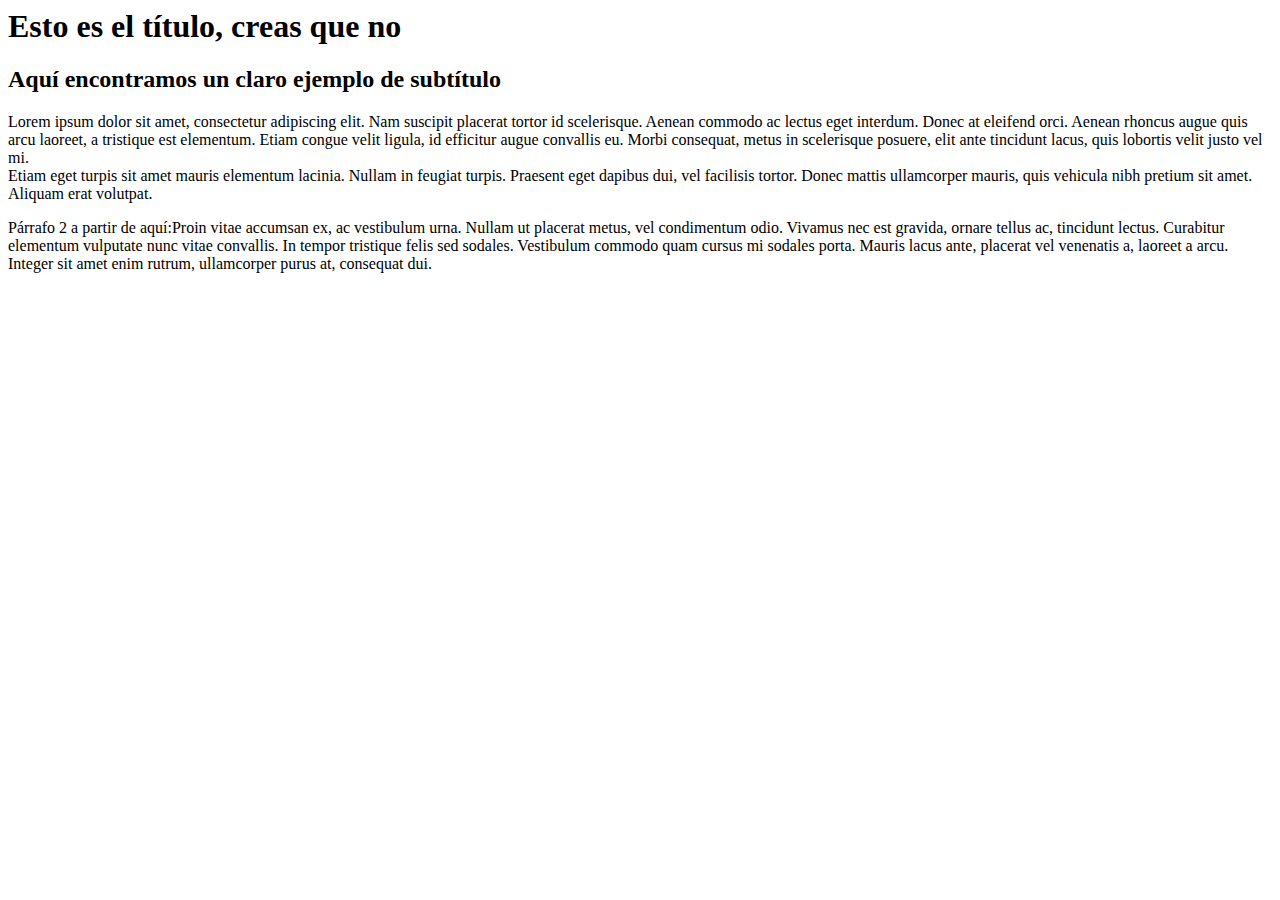
==== index.html @ e621bacb "Update index.html" ====
<html>
  <head>
    <title>Portfolio</title>
  </head>
  <body>
    <h1>Esto es el título, creas que no </h1>
    <h2>Aquí encontramos un claro ejemplo de subtítulo</h2>
    <p>Lorem ipsum dolor sit amet, consectetur adipiscing elit. Nam suscipit placerat tortor id scelerisque. Aenean commodo ac lectus eget interdum. Donec at eleifend orci. Aenean rhoncus augue quis arcu laoreet, a tristique est elementum. Etiam congue velit ligula, id efficitur augue convallis eu. Morbi consequat, metus in scelerisque posuere, elit ante tincidunt lacus, quis lobortis velit justo vel mi.<br/> Etiam eget turpis sit amet mauris elementum lacinia. Nullam in feugiat turpis. Praesent eget dapibus dui, vel facilisis tortor. Donec mattis ullamcorper mauris, quis vehicula nibh pretium sit amet. Aliquam erat volutpat.</p>
    <p>Párrafo 2 a partir de aquí:Proin vitae accumsan ex, ac vestibulum urna. Nullam ut placerat metus, vel condimentum odio. Vivamus nec est gravida, ornare tellus ac, tincidunt lectus. Curabitur elementum vulputate nunc vitae convallis. In tempor tristique felis sed sodales. Vestibulum commodo quam cursus mi sodales porta. Mauris lacus ante, placerat vel venenatis a, laoreet a arcu. Integer sit amet enim rutrum, ullamcorper purus at, consequat dui.</p>
  </body>
</html>
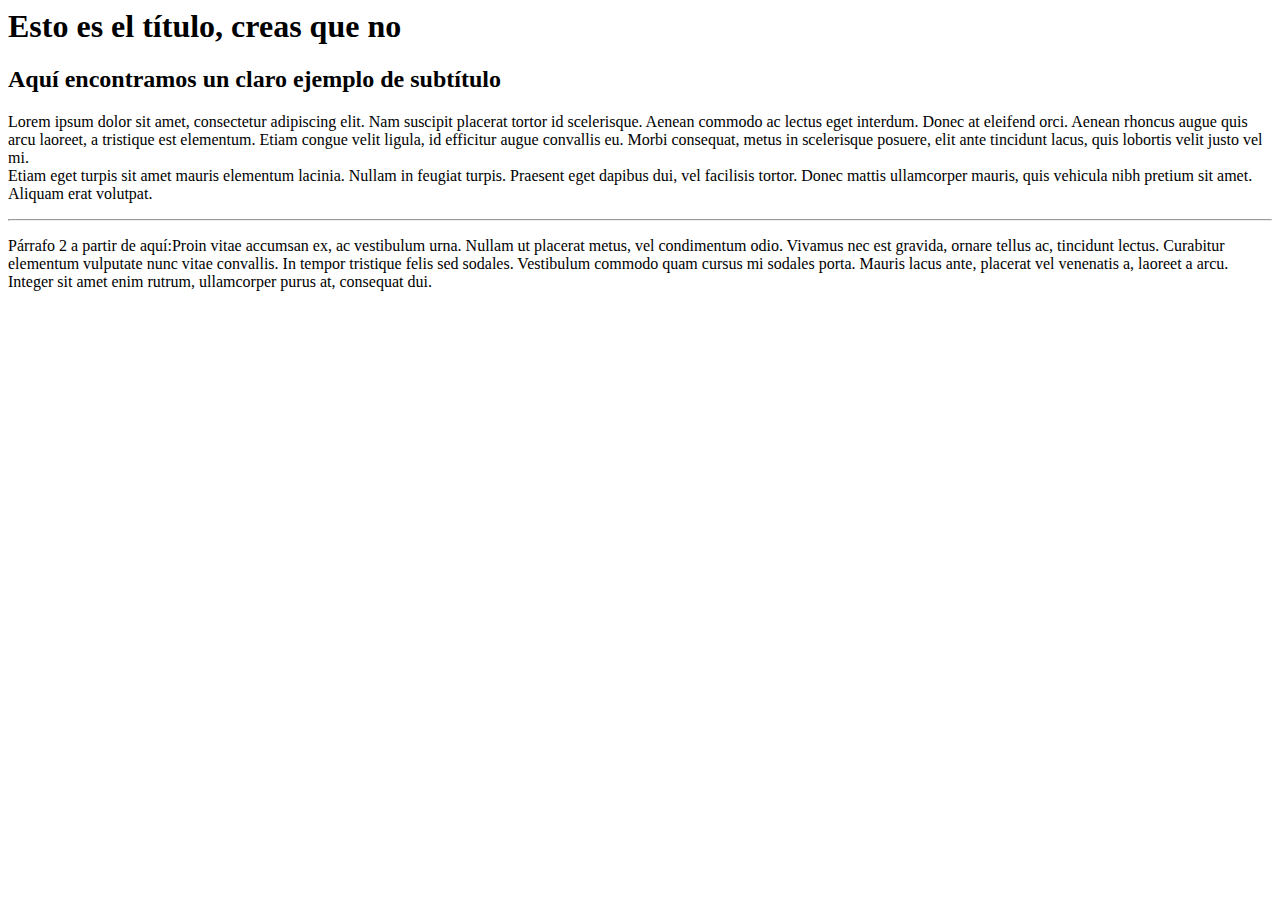
==== commit 880eb0ca: "Update index.html" ====
--- a/index.html
+++ b/index.html
@@ -6,6 +6,7 @@
     <h1>Esto es el título, creas que no </h1>
     <h2>Aquí encontramos un claro ejemplo de subtítulo</h2>
     <p>Lorem ipsum dolor sit amet, consectetur adipiscing elit. Nam suscipit placerat tortor id scelerisque. Aenean commodo ac lectus eget interdum. Donec at eleifend orci. Aenean rhoncus augue quis arcu laoreet, a tristique est elementum. Etiam congue velit ligula, id efficitur augue convallis eu. Morbi consequat, metus in scelerisque posuere, elit ante tincidunt lacus, quis lobortis velit justo vel mi.<br/> Etiam eget turpis sit amet mauris elementum lacinia. Nullam in feugiat turpis. Praesent eget dapibus dui, vel facilisis tortor. Donec mattis ullamcorper mauris, quis vehicula nibh pretium sit amet. Aliquam erat volutpat.</p>
+    <hr/>
     <p>Párrafo 2 a partir de aquí:Proin vitae accumsan ex, ac vestibulum urna. Nullam ut placerat metus, vel condimentum odio. Vivamus nec est gravida, ornare tellus ac, tincidunt lectus. Curabitur elementum vulputate nunc vitae convallis. In tempor tristique felis sed sodales. Vestibulum commodo quam cursus mi sodales porta. Mauris lacus ante, placerat vel venenatis a, laoreet a arcu. Integer sit amet enim rutrum, ullamcorper purus at, consequat dui.</p>
   </body>
 </html>
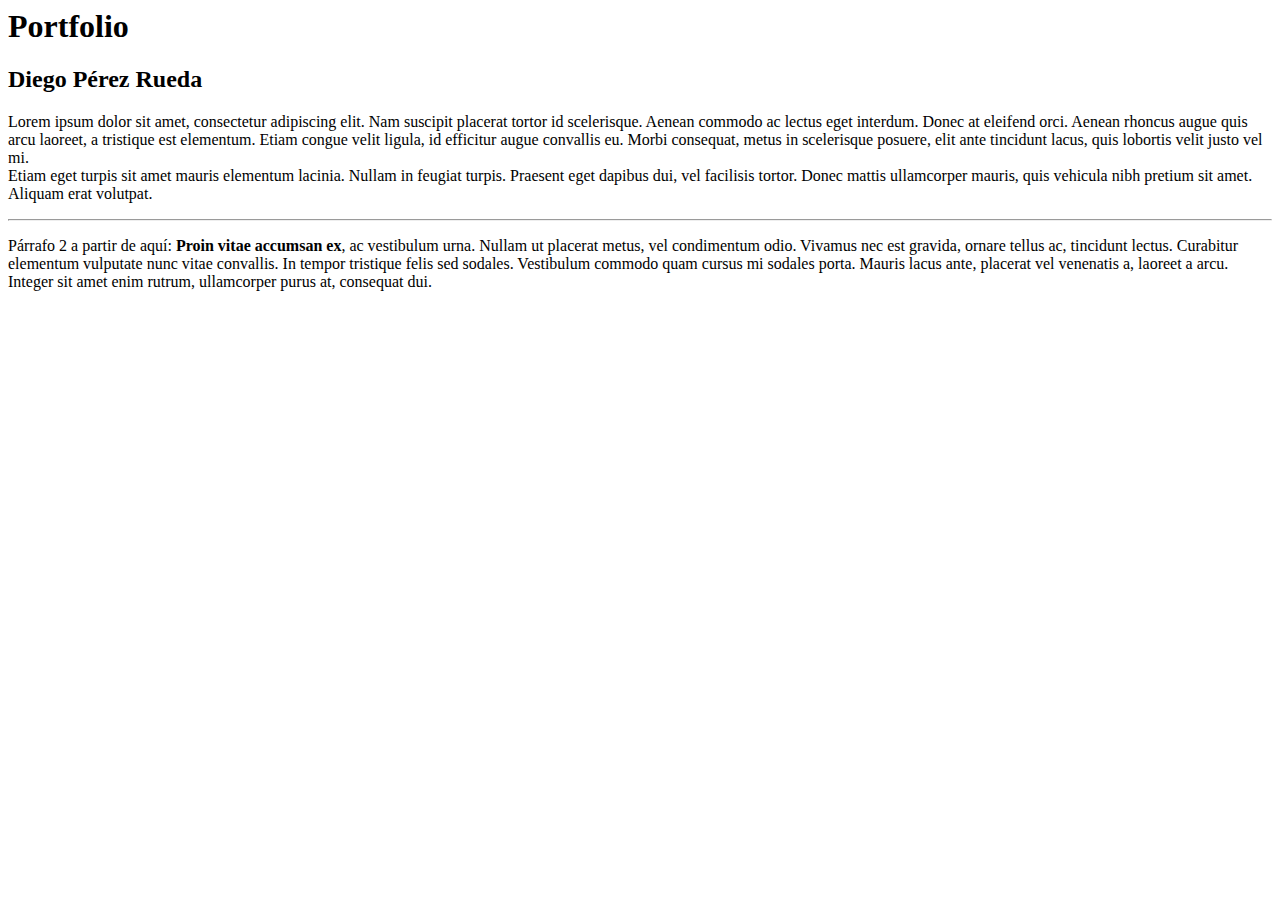
==== commit 58bf0b29: "Update index.html" ====
--- a/index.html
+++ b/index.html
@@ -3,10 +3,10 @@
     <title>Portfolio</title>
   </head>
   <body>
-    <h1>Esto es el título, creas que no </h1>
-    <h2>Aquí encontramos un claro ejemplo de subtítulo</h2>
+    <h1>Portfolio</h1>
+    <h2>Diego Pérez Rueda</h2>
     <p>Lorem ipsum dolor sit amet, consectetur adipiscing elit. Nam suscipit placerat tortor id scelerisque. Aenean commodo ac lectus eget interdum. Donec at eleifend orci. Aenean rhoncus augue quis arcu laoreet, a tristique est elementum. Etiam congue velit ligula, id efficitur augue convallis eu. Morbi consequat, metus in scelerisque posuere, elit ante tincidunt lacus, quis lobortis velit justo vel mi.<br/> Etiam eget turpis sit amet mauris elementum lacinia. Nullam in feugiat turpis. Praesent eget dapibus dui, vel facilisis tortor. Donec mattis ullamcorper mauris, quis vehicula nibh pretium sit amet. Aliquam erat volutpat.</p>
     <hr/>
-    <p>Párrafo 2 a partir de aquí:Proin vitae accumsan ex, ac vestibulum urna. Nullam ut placerat metus, vel condimentum odio. Vivamus nec est gravida, ornare tellus ac, tincidunt lectus. Curabitur elementum vulputate nunc vitae convallis. In tempor tristique felis sed sodales. Vestibulum commodo quam cursus mi sodales porta. Mauris lacus ante, placerat vel venenatis a, laoreet a arcu. Integer sit amet enim rutrum, ullamcorper purus at, consequat dui.</p>
+    <p>Párrafo 2 a partir de aquí: <b>Proin vitae accumsan ex</b>, ac vestibulum urna. Nullam ut placerat metus, vel condimentum odio. Vivamus nec est gravida, ornare tellus ac, tincidunt lectus. Curabitur elementum vulputate nunc vitae convallis. In tempor tristique felis sed sodales. Vestibulum commodo quam cursus mi sodales porta. Mauris lacus ante, placerat vel venenatis a, laoreet a arcu. Integer sit amet enim rutrum, ullamcorper purus at, consequat dui.</p>
   </body>
 </html>
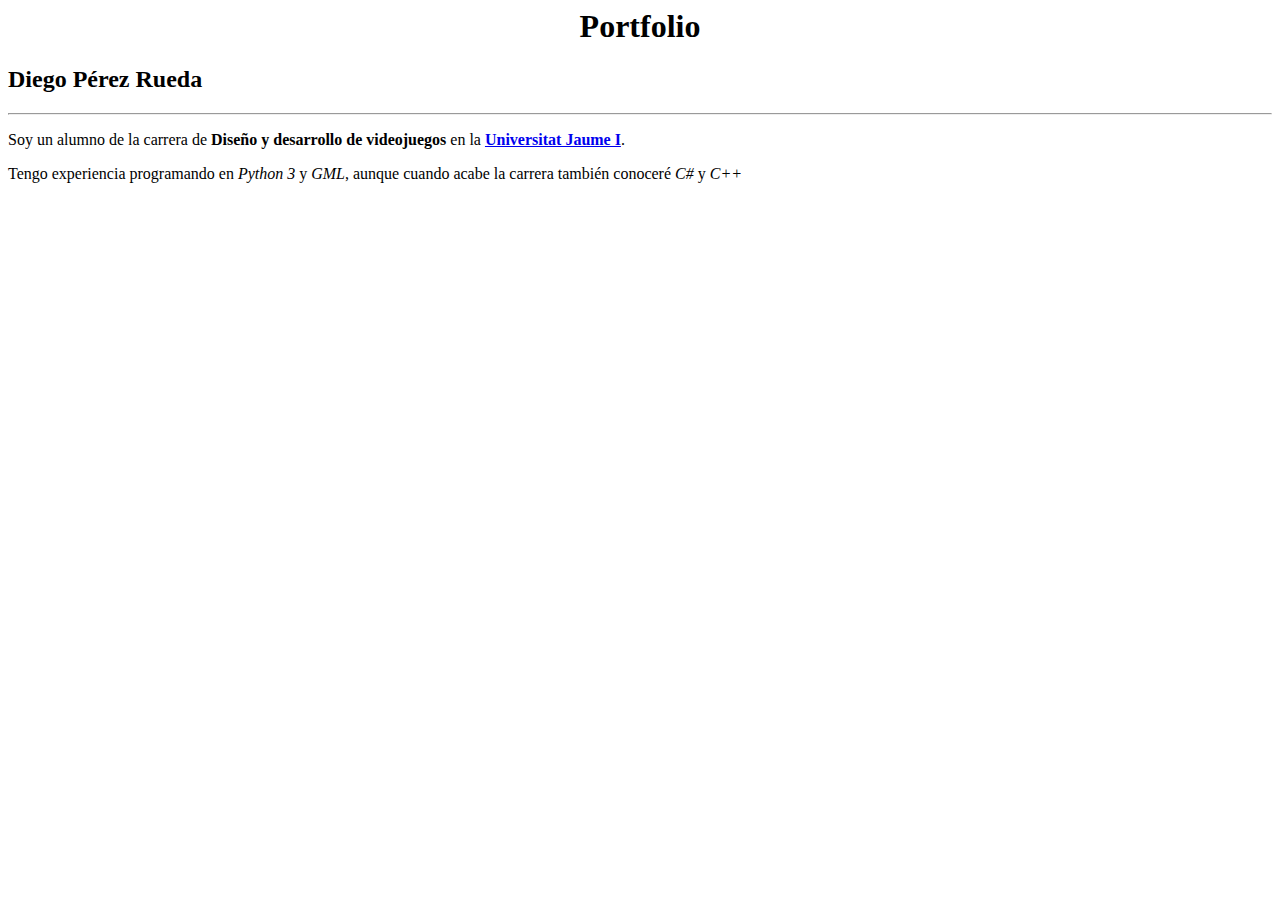
==== commit 01b03c64: "Update index.html" ====
--- a/index.html
+++ b/index.html
@@ -3,10 +3,10 @@
     <title>Portfolio</title>
   </head>
   <body>
-    <h1>Portfolio</h1>
+    <h1 align = "center">Portfolio</h1>
     <h2>Diego Pérez Rueda</h2>
-    <p>Lorem ipsum dolor sit amet, consectetur adipiscing elit. Nam suscipit placerat tortor id scelerisque. Aenean commodo ac lectus eget interdum. Donec at eleifend orci. Aenean rhoncus augue quis arcu laoreet, a tristique est elementum. Etiam congue velit ligula, id efficitur augue convallis eu. Morbi consequat, metus in scelerisque posuere, elit ante tincidunt lacus, quis lobortis velit justo vel mi.<br/> Etiam eget turpis sit amet mauris elementum lacinia. Nullam in feugiat turpis. Praesent eget dapibus dui, vel facilisis tortor. Donec mattis ullamcorper mauris, quis vehicula nibh pretium sit amet. Aliquam erat volutpat.</p>
     <hr/>
-    <p>Párrafo 2 a partir de aquí: <b>Proin vitae accumsan ex</b>, ac vestibulum urna. Nullam ut placerat metus, vel condimentum odio. Vivamus nec est gravida, ornare tellus ac, tincidunt lectus. Curabitur elementum vulputate nunc vitae convallis. In tempor tristique felis sed sodales. Vestibulum commodo quam cursus mi sodales porta. Mauris lacus ante, placerat vel venenatis a, laoreet a arcu. Integer sit amet enim rutrum, ullamcorper purus at, consequat dui.</p>
+    <p>Soy un alumno de la carrera de <b>Diseño y desarrollo de videojuegos</b> en la <b><a href="https://www.uji.es/"; target="blank_">Universitat Jaume I</a></b>.</p>
+    <p>Tengo experiencia programando en <i>Python 3</i> y <i>GML</i>, aunque cuando acabe la carrera también conoceré <i>C#</i> y <i>C++</i></p>
   </body>
 </html>
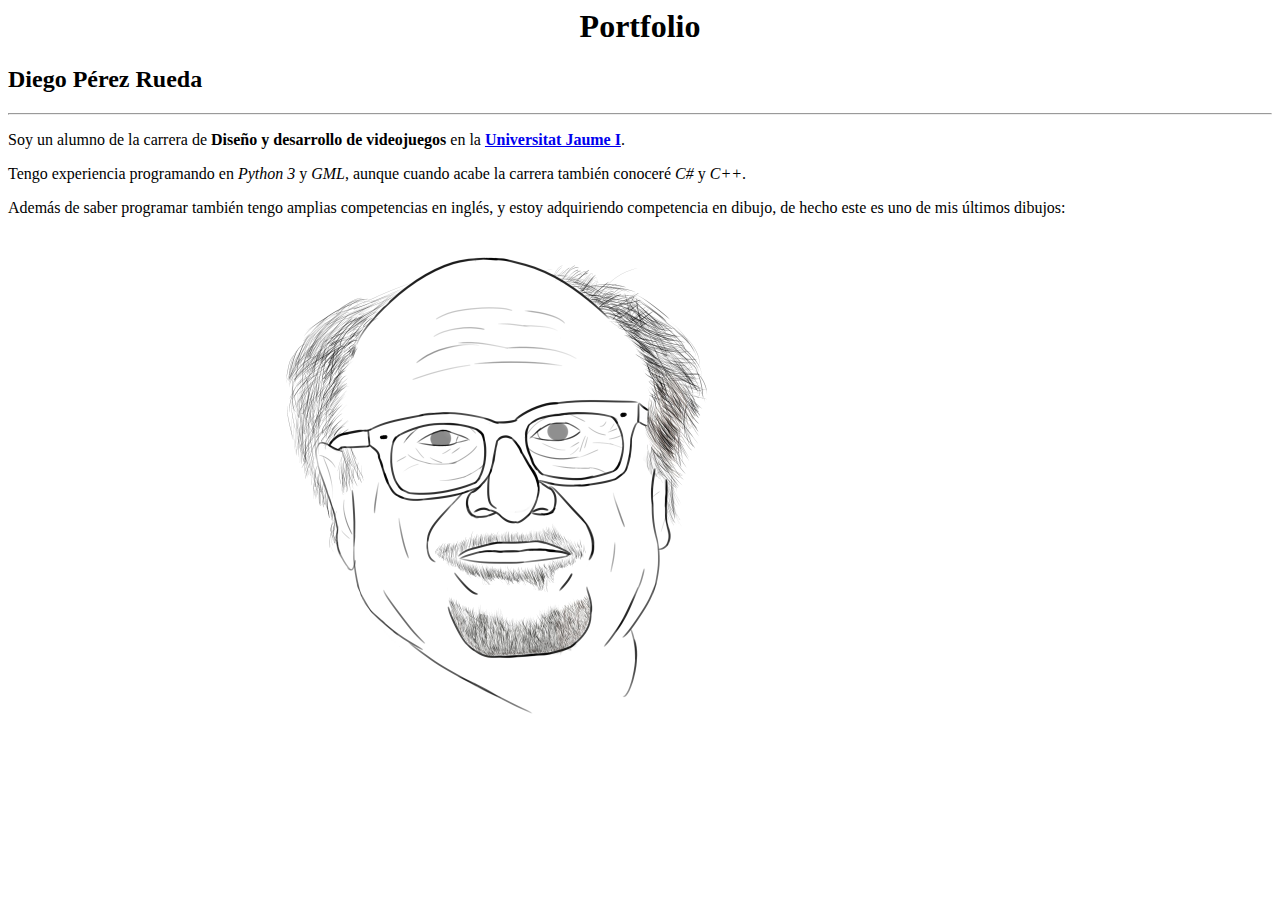
==== commit 6f3d2333: "añadida imagen" ====
--- a/index.html
+++ b/index.html
@@ -7,6 +7,8 @@
     <h2>Diego Pérez Rueda</h2>
     <hr/>
     <p>Soy un alumno de la carrera de <b>Diseño y desarrollo de videojuegos</b> en la <b><a href="https://www.uji.es/"; target="blank_">Universitat Jaume I</a></b>.</p>
-    <p>Tengo experiencia programando en <i>Python 3</i> y <i>GML</i>, aunque cuando acabe la carrera también conoceré <i>C#</i> y <i>C++</i></p>
+    <p>Tengo experiencia programando en <i>Python 3</i> y <i>GML</i>, aunque cuando acabe la carrera también conoceré <i>C#</i> y <i>C++</i>.</p>
+    <p>Además de saber programar también tengo amplias competencias en inglés, y estoy adquiriendo competencia en dibujo, de hecho este es uno de mis últimos dibujos:</p>
+    <img src="B5P1.jpg" alt="Dibujo de Danny Devito, realizado por mí"/ width=1000px>
   </body>
 </html>
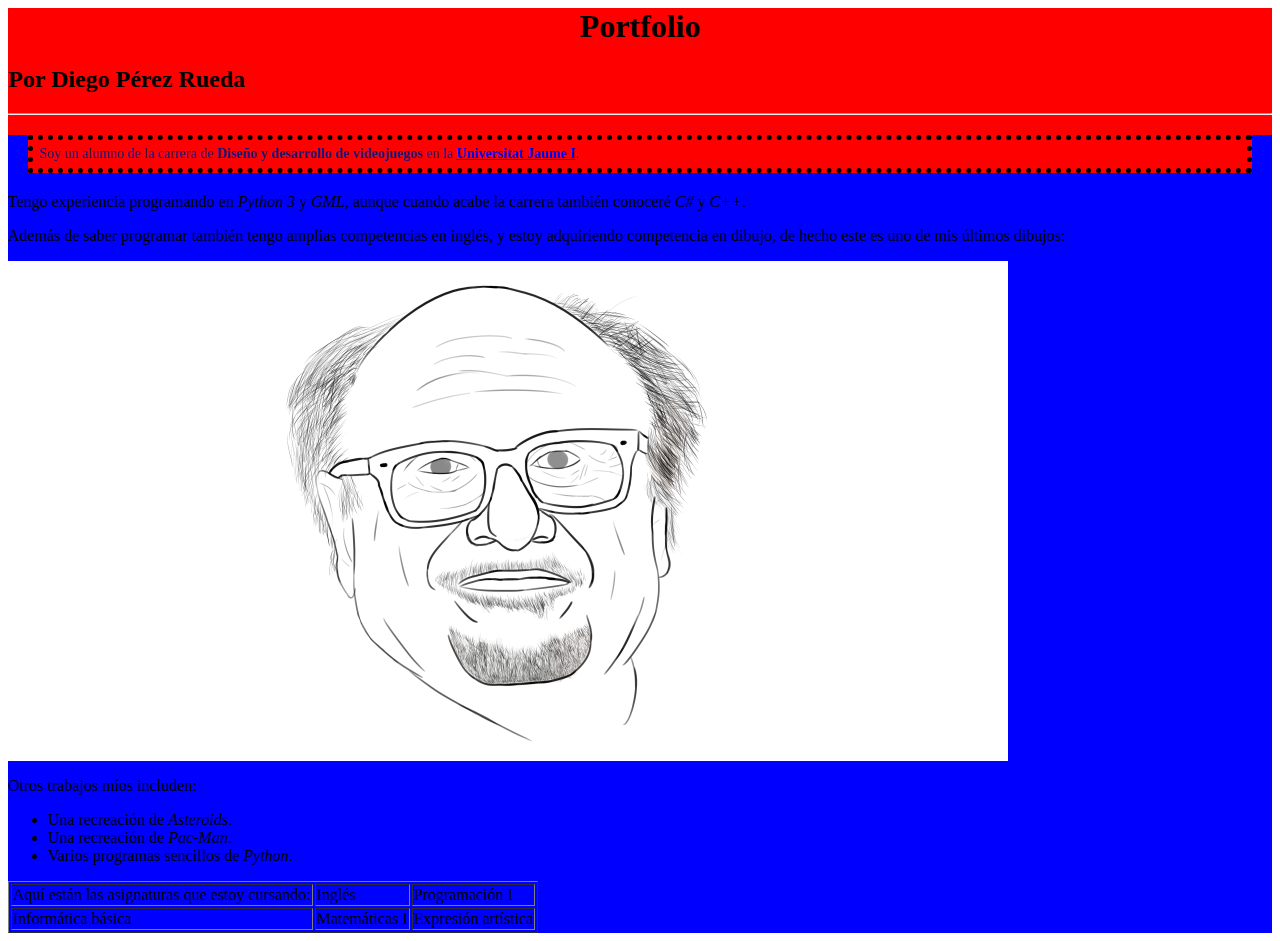
==== commit ef43ff89: "Update index.html" ====
--- a/index.html
+++ b/index.html
@@ -3,12 +3,33 @@
     <title>Portfolio</title>
   </head>
   <body>
+    <div id="rojo" style="background-color: red;">
     <h1 align = "center">Portfolio</h1>
-    <h2>Diego Pérez Rueda</h2>
+    <h2>Por Diego Pérez Rueda</h2>
     <hr/>
-    <p>Soy un alumno de la carrera de <b>Diseño y desarrollo de videojuegos</b> en la <b><a href="https://www.uji.es/"; target="blank_">Universitat Jaume I</a></b>.</p>
+    <div id="azul" style="background-color: blue;">
+    <p style="font-size: 14px; font-family: Lato; color: #1d1778; background-color: red; padding: 6px; margin: 20px; border-style: dotted; border-color: #000000; border-width: 5px;">Soy un alumno de la carrera de <b>Diseño y desarrollo de videojuegos</b> en la <b><a href="https://www.uji.es/"; target="blank_">Universitat Jaume I</a></b>.</p>
     <p>Tengo experiencia programando en <i>Python 3</i> y <i>GML</i>, aunque cuando acabe la carrera también conoceré <i>C#</i> y <i>C++</i>.</p>
     <p>Además de saber programar también tengo amplias competencias en inglés, y estoy adquiriendo competencia en dibujo, de hecho este es uno de mis últimos dibujos:</p>
-    <img src="B5P1.jpg" alt="Dibujo de Danny Devito, realizado por mí"/ width=1000px>
+    <img src="B5P1.jpg" alt="Dibujo de Danny Devito, realizado por mí"/ width=1000px align="center">
+    <p>Otros trabajos míos includen:</p>
+    <ul>
+      <li>Una recreación de <i>Asteroids</i>.</li>
+      <li>Una recreación de <i>Pac-Man</i>.</li>
+      <li>Varios programas sencillos de <i>Python</i>.</li>
+    </ul>
+    <table border="1px"> 
+    
+      <tr> 
+        <td>Aquí están las asignaturas que estoy cursando:</td>
+        <td>Inglés</td>
+        <td>Programación I</td>
+      </tr>
+      <tr>
+        <td>Informática básica</td>
+        <td>Matemáticas I</td>
+        <td>Expresión artística</td>
+      </tr>
+    </table>
   </body>
 </html>
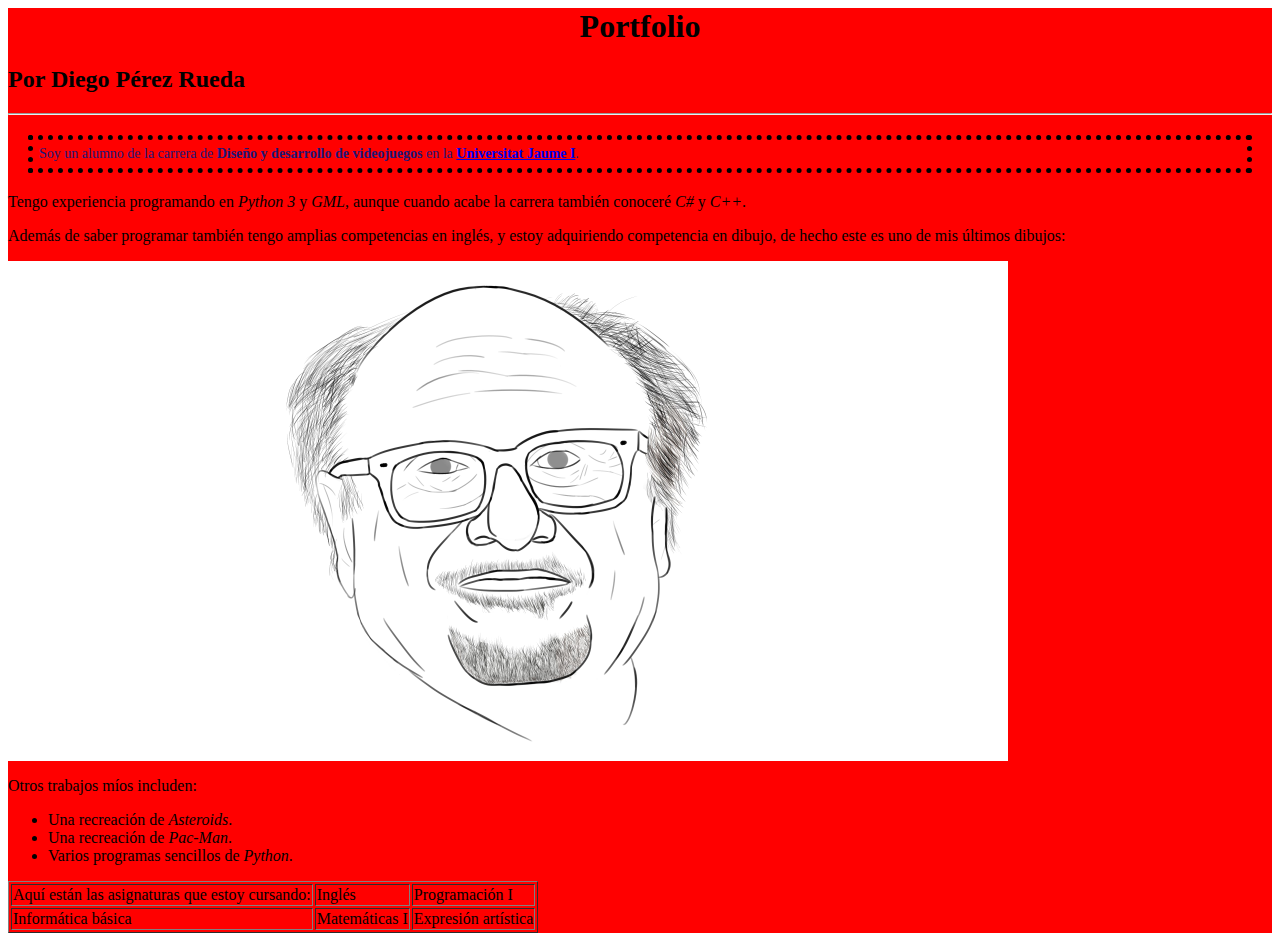
==== commit d0836b65: "Update index.html" ====
--- a/index.html
+++ b/index.html
@@ -7,11 +7,10 @@
     <h1 align = "center">Portfolio</h1>
     <h2>Por Diego Pérez Rueda</h2>
     <hr/>
-    <div id="azul" style="background-color: blue;">
     <p style="font-size: 14px; font-family: Lato; color: #1d1778; background-color: red; padding: 6px; margin: 20px; border-style: dotted; border-color: #000000; border-width: 5px;">Soy un alumno de la carrera de <b>Diseño y desarrollo de videojuegos</b> en la <b><a href="https://www.uji.es/"; target="blank_">Universitat Jaume I</a></b>.</p>
     <p>Tengo experiencia programando en <i>Python 3</i> y <i>GML</i>, aunque cuando acabe la carrera también conoceré <i>C#</i> y <i>C++</i>.</p>
     <p>Además de saber programar también tengo amplias competencias en inglés, y estoy adquiriendo competencia en dibujo, de hecho este es uno de mis últimos dibujos:</p>
-    <img src="B5P1.jpg" alt="Dibujo de Danny Devito, realizado por mí"/ width=1000px align="center">
+    <img src="B5P1.jpg" alt="Dibujo de Danny Devito, realizado por mí"/ width=1000px>
     <p>Otros trabajos míos includen:</p>
     <ul>
       <li>Una recreación de <i>Asteroids</i>.</li>
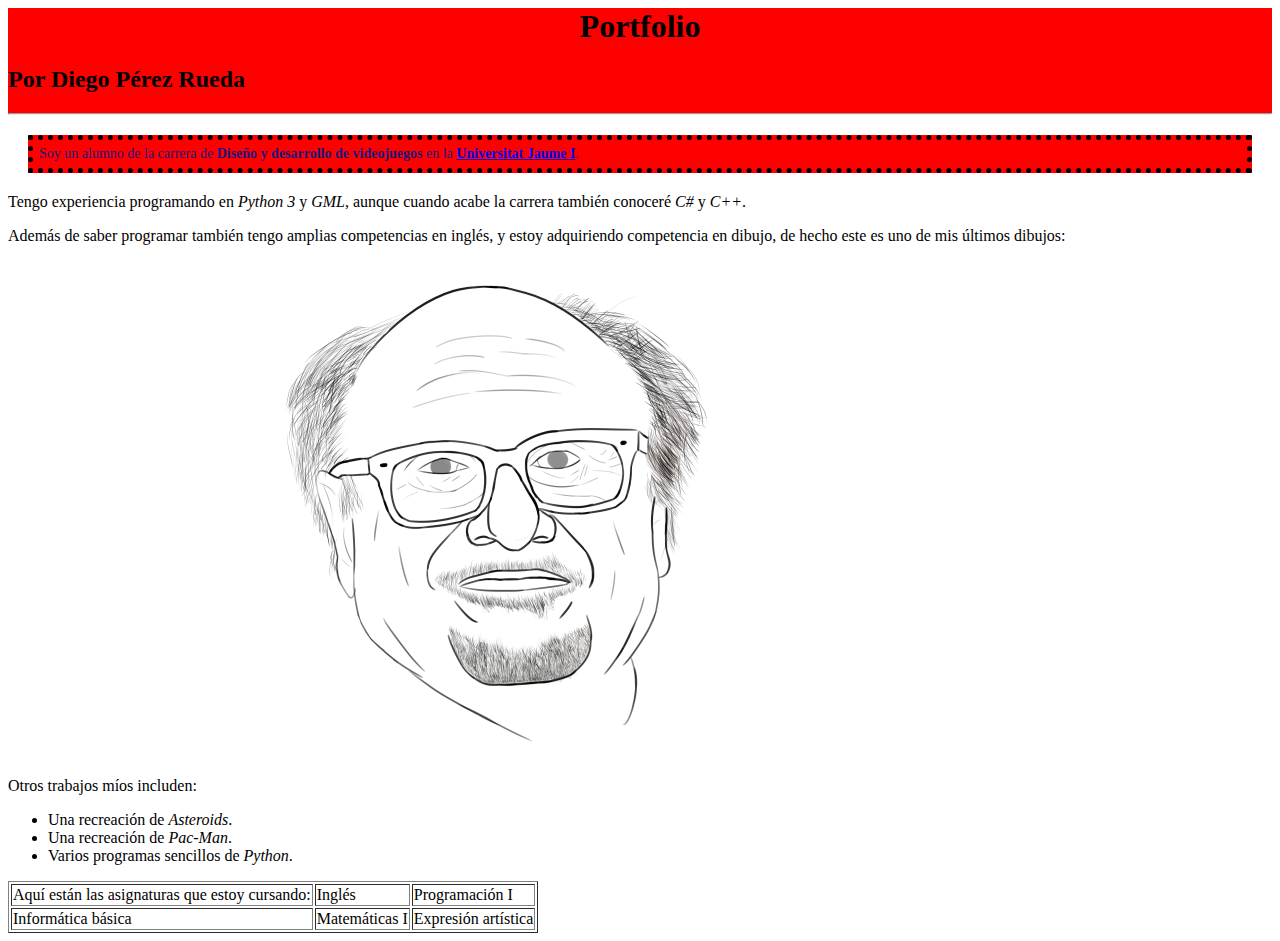
==== commit 3228faa6: "Update index.html" ====
--- a/index.html
+++ b/index.html
@@ -7,6 +7,7 @@
     <h1 align = "center">Portfolio</h1>
     <h2>Por Diego Pérez Rueda</h2>
     <hr/>
+    </div>
     <p style="font-size: 14px; font-family: Lato; color: #1d1778; background-color: red; padding: 6px; margin: 20px; border-style: dotted; border-color: #000000; border-width: 5px;">Soy un alumno de la carrera de <b>Diseño y desarrollo de videojuegos</b> en la <b><a href="https://www.uji.es/"; target="blank_">Universitat Jaume I</a></b>.</p>
     <p>Tengo experiencia programando en <i>Python 3</i> y <i>GML</i>, aunque cuando acabe la carrera también conoceré <i>C#</i> y <i>C++</i>.</p>
     <p>Además de saber programar también tengo amplias competencias en inglés, y estoy adquiriendo competencia en dibujo, de hecho este es uno de mis últimos dibujos:</p>
